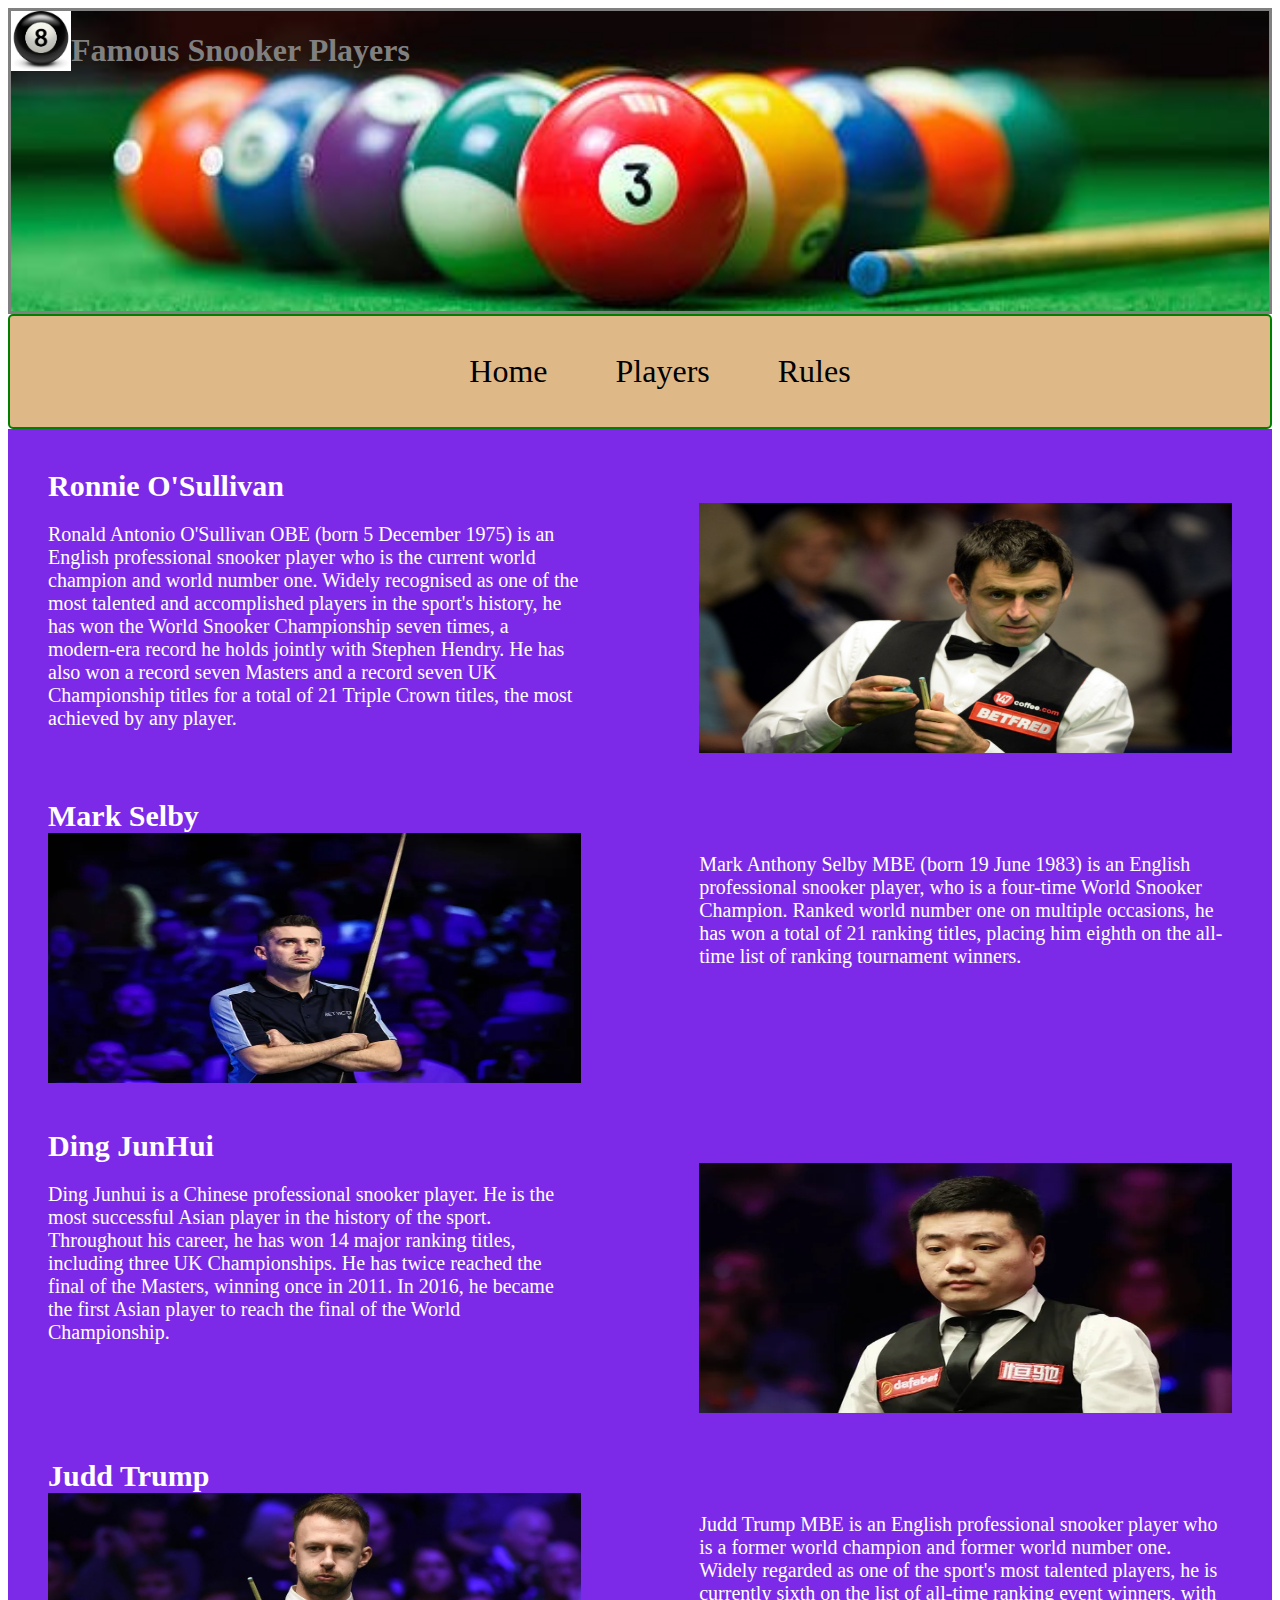
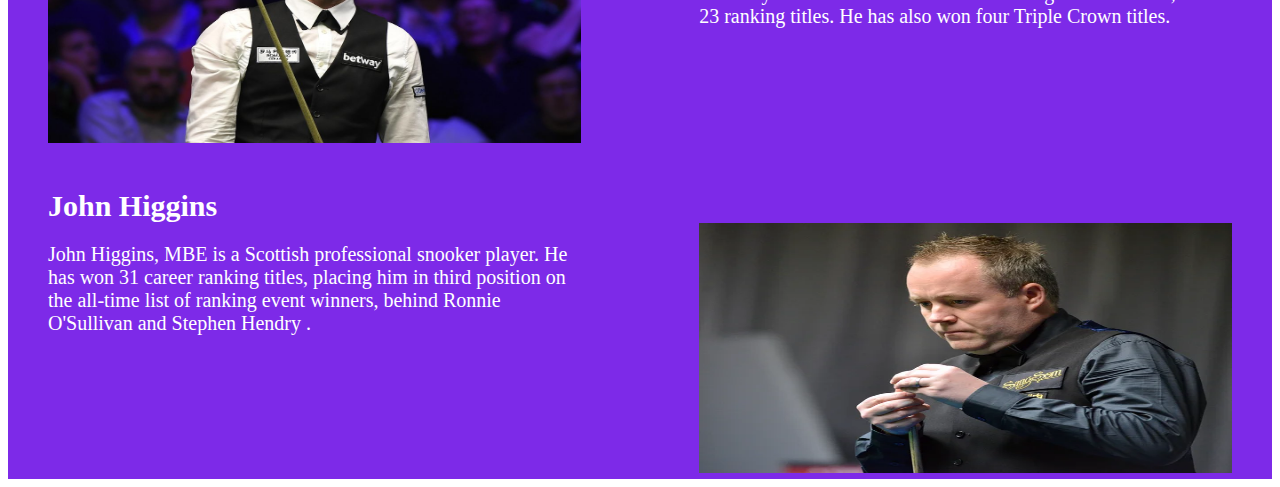
==== players.html @ d4e646ac "Initial commit" ====
<!DOCTYPE html>
<html lang="en">
    <head>
        <meta charset="utf-8"/>
        <meta name="description" content="Snooker ">
        <meta name="keywords" content="Snooker,Players,Rules,Locations">
        <title>Snooker Website</title>
        <link rel="stylesheet" type="text/css" href="styles/styles.css">
    </head>
<body>
    <header>
        <img class="logo" src="images/logo.jpg" alt="logo">
        <h1>Famous Snooker Players</h1>      
    </header>

    <nav>
        <ul>
            <li id="active"><a href="index.html">Home</a> </li>
            <li> <a href="players.html">Players</a></li>
            <li> <a href="rules.html">Rules</a></li>          
        </ul>
    </nav>

</body>
<main>
    <section id="left">
        <h2>Ronnie O'Sullivan</h2>
        <p> Ronald Antonio O'Sullivan OBE (born 5 December 1975) is an English professional 
            snooker player who is the current world champion and world number one. Widely recognised 
            as one of the most talented and accomplished players in the sport's history, he has won the World
             Snooker Championship seven times, a modern-era record he holds jointly with Stephen Hendry. He has also
              won a record seven Masters 
            and a record seven UK Championship titles for a total of 21 Triple Crown titles, the most achieved by any player.</p>
       <img src="images/ronnie.jpg" alt="Ronnie "/> 
    </section>
    <section id="right">
        <h3>Mark Selby</h3>
            <p>Mark Anthony Selby MBE (born 19 June 1983) is an 
            English professional snooker player, who is a four-time World Snooker Champion. Ranked world number one on multiple occasions, 
            he has won a total of 21 ranking titles, placing him eighth on the all-time list of ranking tournament winners.
            </p>
         <img src="images/mark.jpg" alt="Mark">
    </section>
    <section id="left">
        <h4>Ding JunHui</h4>
        <p> Ding Junhui is a Chinese professional snooker player. He 
            is the most successful Asian player in the history of the sport. Throughout his career, he has won 14 major
             ranking titles, including three UK Championships. He has twice reached the final of the Masters,
             winning once in 2011. In 2016, he became the first Asian player to reach the final of the World Championship.</p>
       <img src="images/ding.jpg" alt="Ding"/> 
    </section>
    <section id="right">
        <h5>Judd Trump</h5>
            <p>Judd Trump MBE is an English professional
                 snooker player who is a former world champion and former
                 world number one. Widely regarded as one of the sport's most talented players, he is currently 
                sixth on the list of all-time ranking event winners, with 23 ranking titles. He has also won four Triple Crown titles.
            </p>
         <img src="images/judd.jpg" alt="judd">
    </section>
    <section id="left">
        <h6>John Higgins</h6>
            <p>John Higgins, MBE is a Scottish professional snooker player. He has won 31 career ranking titles, 
                placing him in third position on the all-time list of ranking event winners, 
                behind Ronnie O'Sullivan and Stephen Hendry .
            </p>
            <img src="images/john.jpg" alt="John">




    </section>

    
    
    


</main>
<footer>

</footer>

</html>
---- styles/styles.css ----
nav{
    background-color:burlywood;
    padding: 5px;
    border: 2px solid green;
    border-radius: 5px;
}
nav ul li {
    list-style-type: none;
    background-color: burlywood;
    display: inline;
    padding: 30px;
}
nav ul li a{
    color:  black;
    text-decoration: none;

}
nav ul li:hover {background-color: green;}
nav ul{
    text-align: center;
    font-size: 2em;
}



.logo{
    float:left;height: 60px;width: 60px;

}
header{
    background-image: url(../images/headerbackground.jpg);
    background-repeat: none;
    background-size: cover;
    height: 300px;
    color: gray;
    border: 3px solid gray;
    
}

#left{
    background-color: #7d2ae8;
    height: 250px;
    padding: 40px;
    
   

}
#left img{
    height: 250px;
    width: 45%;
    float: right;
    

}
#left h2{
    margin: 0;
    font-size: 30px;
    color: #fff;
}
#left p{
    float: left;
    width: 45%;
    color: #fff;
    font-size: 20px;
    
}

#right{
    background-color: #7d2ae8;
    height: 250px;
    padding: 40px;
    
   

}
#right img{
    height: 250px;
    width: 45%;
    float: left;
    

}
#right h3{
    margin: 0;
    font-size: 30px;
    color: #fff;
    
}
#right p{
    float: right;
    width: 45%;
    color: #fff;
    font-size: 20px;
    
}
#left h4{
    margin: 0;
    font-size: 30px;
    color: #fff;

}
#right h5{
    margin: 0;
    font-size: 30px;
    color: #fff;
    
}
#left h6{
    margin:0;
    font-size: 30px;
    color: #fff;
}
#homepage{
    background-color: #7d2ae8;

}
#homepage img{
  height: 350px;
  margin-top: 35px;
  margin-left: 550px;
  text-align: center;
  border: solid #fff;
  border-radius: 15px;


}
#homepage p{
    color: #fff;
    font-size: 30px;
    text-align: center;
}
#homebody{
    background-color: #7d2ae8;
}
#homepage h2{
    font-size: 30px;
    color: #fff;
}
#homepage li{
    font-size: 30px;
    list-style-type: square;
    text-align: center;
    color: #fff;
    list-style-position: inherit;
}
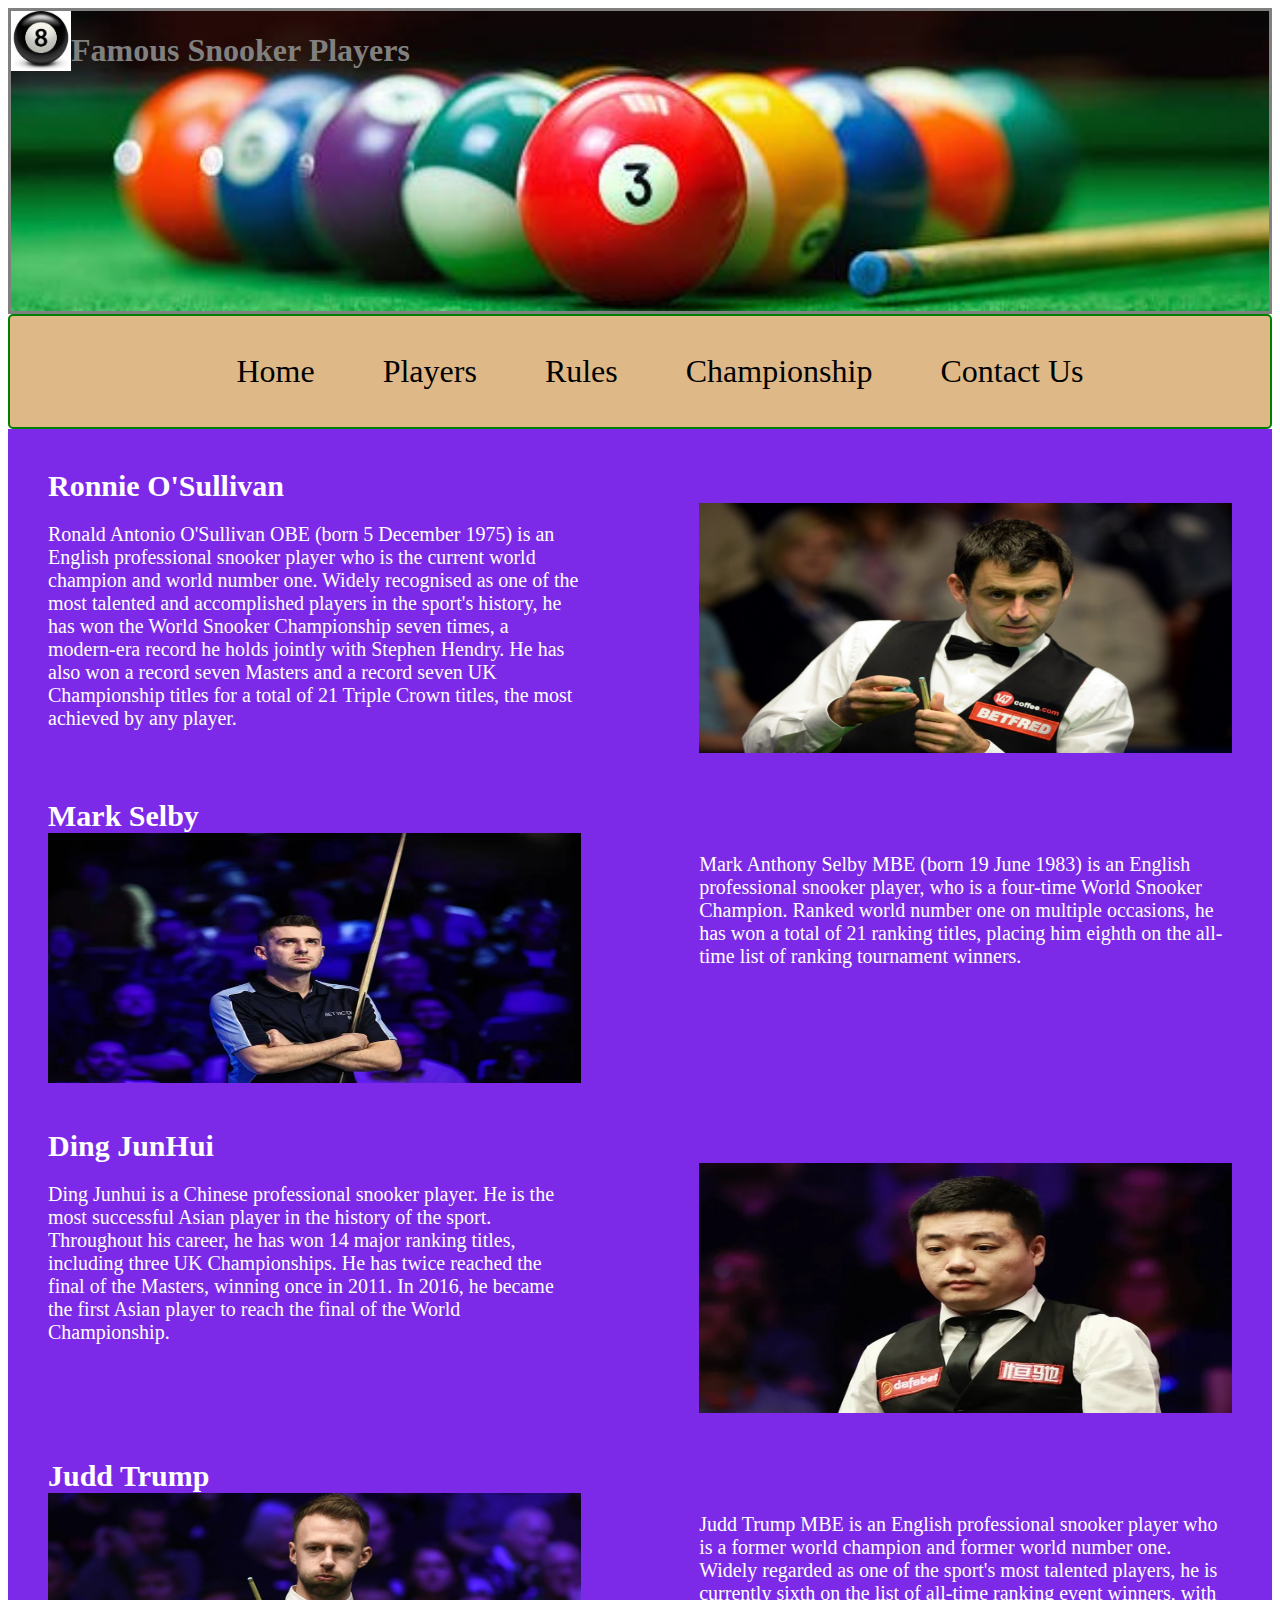
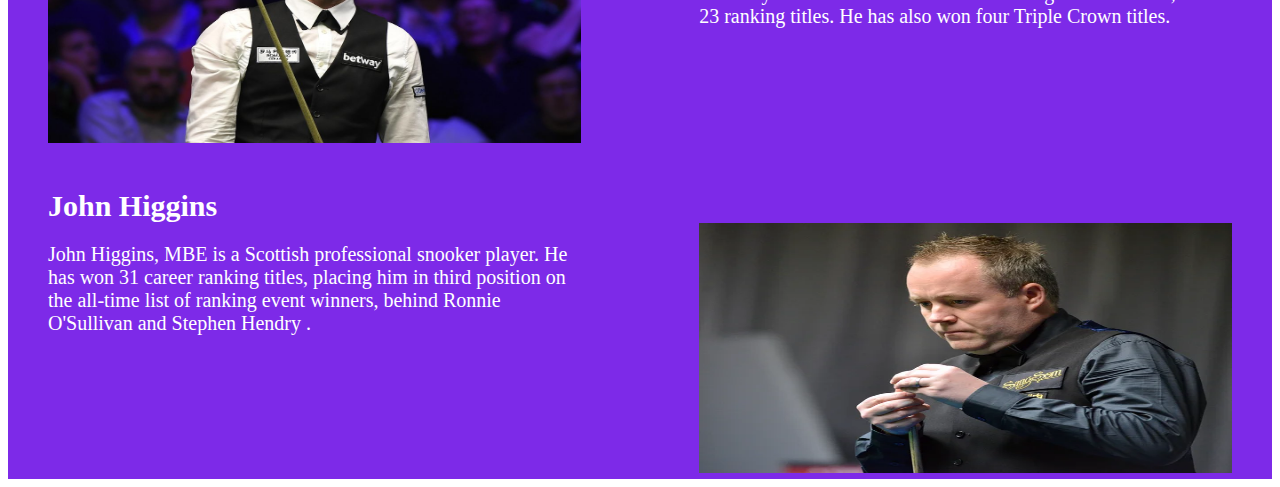
==== commit 2944130d: "17/04/23" ====
--- a/players.html
+++ b/players.html
@@ -17,7 +17,9 @@
         <ul>
             <li id="active"><a href="index.html">Home</a> </li>
             <li> <a href="players.html">Players</a></li>
-            <li> <a href="rules.html">Rules</a></li>          
+            <li> <a href="rules.html">Rules</a></li>    
+            <li> <a href="championship.html">Championship</a></li>
+            <li> <a href="contactpage.html">Contact Us</a></li>      
         </ul>
     </nav>
 
--- a/styles/styles.css
+++ b/styles/styles.css
@@ -136,14 +136,51 @@
     font-size: 30px;
     color: #fff;
 }
+
+#champ{
+    text-align: center;  
+    color: #fff;
+    font-size: 20px;
+    
+}
 #homepage li{
+    text-align: center;
+    list-style: none;
+    color: #fff;
     font-size: 30px;
-    list-style-type: square;
+}
+
+#location{
+    text-align: center; 
+    color: #fff;
+    font-size: 30px;
+}
+#ruleslist a{
     text-align: center;
+    font-size: 25px;
     color: #fff;
-    list-style-position: inherit;
+    
+    
+}
+#ruleslist li{
+    text-align: center;
+    list-style: none;
+    color: #fff;
+    font-size: 30px;
+}
+#homeheader{
+    text-align: center;
+}
+.contactnav li{
+    text-align: center;
+    font-size: 30px;
+    padding: 30px;
+    
 }
 
 
 
+
+
+
     
